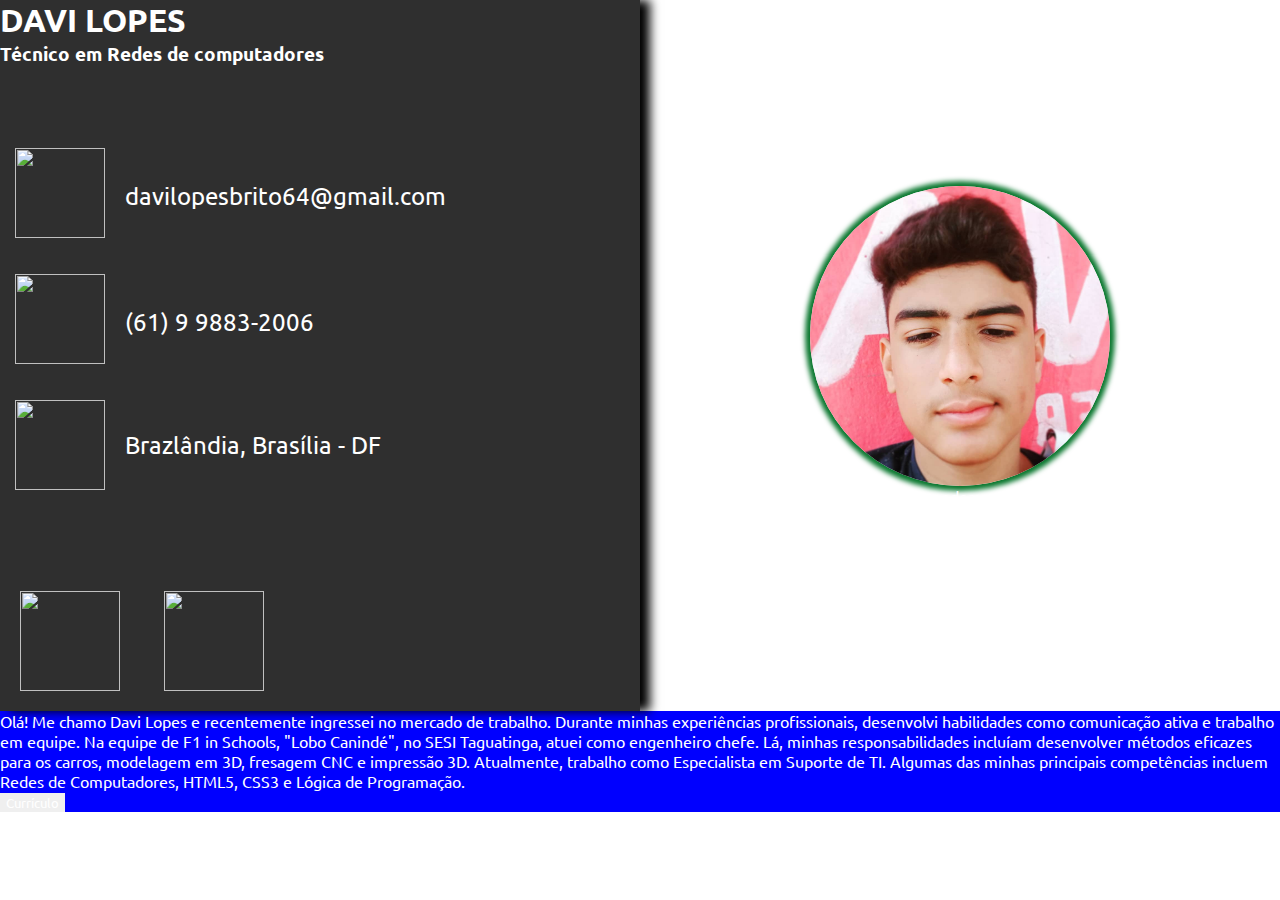
==== index.html @ be9fc5bb "Update and rename oi.html to index.html" ====
<!DOCTYPE html>
<html lang="pt-BR">
    <head>
        <title>
            Qualquer
        </title>
		<link rel="stylesheet" href="style.css">

    <meta charset="UTF-8"/>
	<link rel="preconnect" href="https://fonts.googleapis.com">
	<link rel="preconnect" href="https://fonts.gstatic.com" crossorigin>
	<link href="https://fonts.googleapis.com/css2?family=Ubuntu:ital,wght@0,300;0,400;0,500;0,700;1,300;1,400;1,500;1,700&display=swap" rel="stylesheet">

    </head>

    <body>
		<div id="centro">
			<div id="esquerda">
				<div id="faixa">
					<h1 id="nome">
						DAVI LOPES
					</h1>
					<h3 id="cargo">
						Técnico em Redes de computadores
					</h3>
				</div>
				<div id="contatos">
					<div id="gmail">
						<a href="mailto:davilopesbrito64@gmail.com"><img src="https://cdn-icons-png.flaticon.com/512/281/281769.png" class="media-object  img-responsive img-thumbnail"></a>
						<p>davilopesbrito64@gmail.com</p>
					</div>

					<div id="telefone">
						<a href="tel:61998832006"><img src="https://cdn.icon-icons.com/icons2/317/PNG/512/phone-icon_34382.png" class="media-object  img-responsive img-thumbnail"></a>
						<p>(61) 9 9883-2006</p>
					</div>

					<div id="mapa">
						<img src="https://cdn-icons-png.flaticon.com/512/929/929426.png" class="media-object  img-responsive img-thumbnail">
						<p>Brazlândia, Brasília - DF</p>
					</div>
				</div>

				<div id="redes">
					<a href="https://www.linkedin.com/in/davi-lopes-brito-8b297128a/"><img src="https://cdn-icons-png.flaticon.com/256/174/174857.png" class="media-object  img-responsive img-thumbnail"></a>
					<a href="https://github.com/davilb64"><img src="https://logodix.com/logo/64439.png" class="media-object  img-responsive img-thumbnail"></a>
				</div>
		
			</div>
			<div id="direita">
				<img src="./foto.jpg" alt="foto">
				<p id="alan">
					"As máquinas me surpreendem muito frequentemente." </br>
					-Alan Turing
				</p>

			</div>
		</div>
    </body>
	<footer>
		<p id="apresentacao">
			Olá! Me chamo Davi Lopes e recentemente ingressei no mercado de trabalho. Durante minhas experiências profissionais, desenvolvi habilidades como comunicação ativa e trabalho em equipe.
			Na equipe de F1 in Schools, "Lobo Canindé", no SESI Taguatinga, atuei como engenheiro chefe. Lá, minhas responsabilidades incluíam desenvolver métodos eficazes para os carros, modelagem em 3D, fresagem CNC e impressão 3D. Atualmente, trabalho como Especialista em Suporte de TI.
			Algumas das minhas principais competências incluem Redes de Computadores, HTML5, CSS3 e Lógica de Programação.
		</p>
		<a href="https://docs.google.com/document/d/1vy5LesD0lHoESeig4MR_6QZ81gFuVqOP/edit?usp=sharing&ouid=104543149537685018441&rtpof=true&sd=true">
			<button>Currículo</button>
		</a>
	</footer>

</html>
---- style.css ----
*{
    border: 0px;
    margin: 0px;
    font-family: ubuntu;
    color: white;
}


#esquerda{
    background-color: rgba(0, 0, 0, 0.815);
    display: flex;
    flex-direction: column;
    justify-content: space-between;
    width: 960px;
    height: 711px;
    box-shadow: 10px 0px 10px black;
}

#direita{
    width: 960px;
    height: 711px;
    display: flex;
    justify-content: center;
    align-items: center;
    flex-direction: column;
}


#centro{
    display: flex;
    background-image: url('https://pbs.twimg.com/ext_tw_video_thumb/1561124725610405888/pu/img/nE0bt99DegtQN2bZ.jpg:large') ;
}

footer{
    background-color: blue;
}

#contatos{
    display: flex;
    flex-direction: column;
    font-size: x-large;
}

#contatos div{
    display: flex;
    align-items: center;
    padding: 15px;
}

#contatos div p{
    display: flex;
    align-items: center;
    padding: 20px;
}

#contatos img{
    height: 90px;
    width: 90px;
}

#redes img{
    height: 100px;
    width: 100px;
    padding: 20px;
}

#direita img{
    width: 300px;
    border-radius: 500px;
    border-style: dashed;
    border: 1px neon;
    border-color: #09772e;
    box-shadow: 0 0 5px 5px #09772e;
}
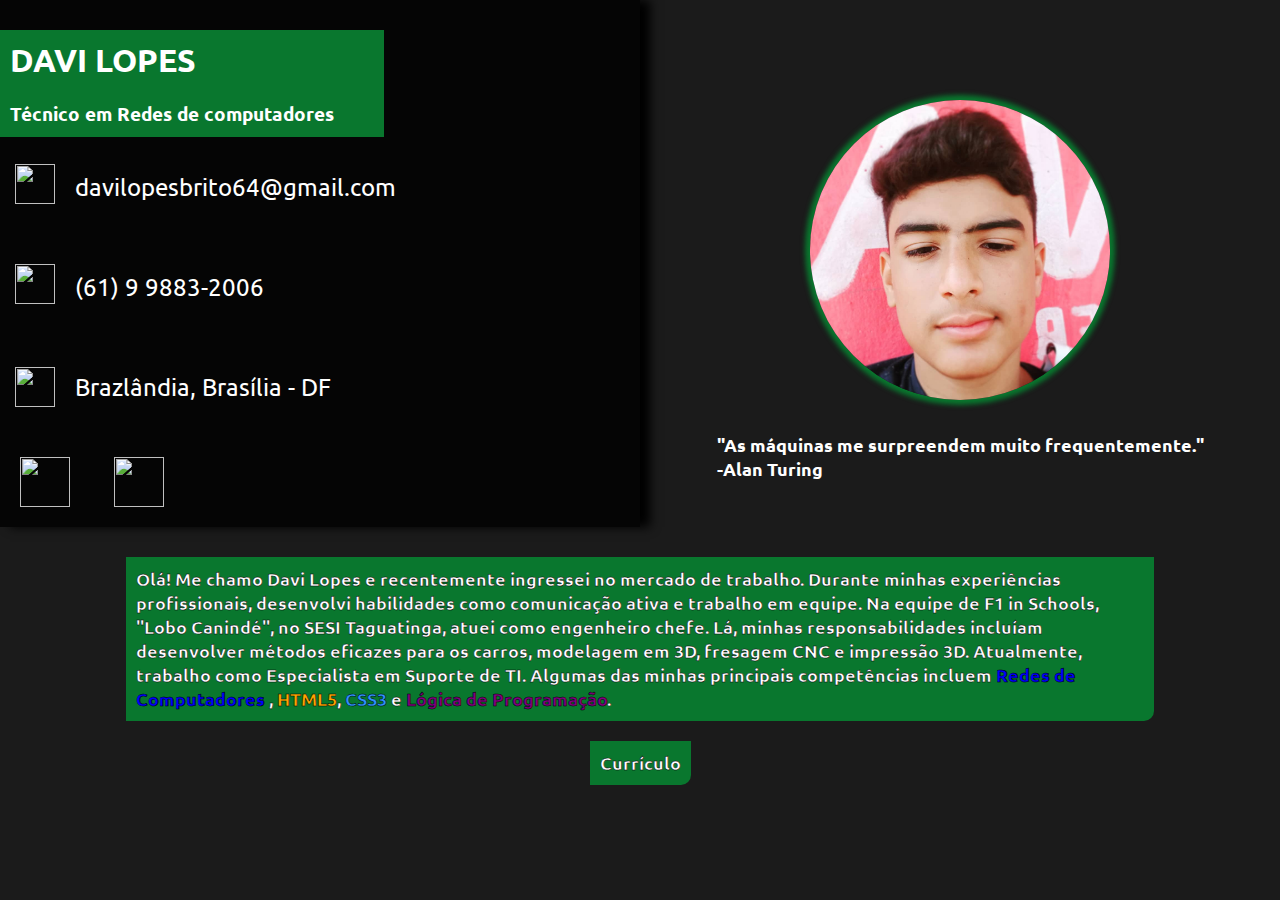
==== commit 6568aa49: "Add files via upload" ====
--- a/index.html
+++ b/index.html
@@ -2,8 +2,9 @@
 <html lang="pt-BR">
     <head>
         <title>
-            Qualquer
+            Currículo Davi Lopes
         </title>
+		<link rel="icon" type="image/x-icon" href="https://cdn.iconscout.com/icon/free/png-256/free-d-character-alphabet-letter-32851.png">
 		<link rel="stylesheet" href="style.css">
 
     <meta charset="UTF-8"/>
@@ -26,12 +27,12 @@
 				</div>
 				<div id="contatos">
 					<div id="gmail">
-						<a href="mailto:davilopesbrito64@gmail.com"><img src="https://cdn-icons-png.flaticon.com/512/281/281769.png" class="media-object  img-responsive img-thumbnail"></a>
+						<a href="mailto:davilopesbrito64@gmail.com" target="_blank"><img src="https://cdn-icons-png.flaticon.com/512/281/281769.png" class="media-object  img-responsive img-thumbnail"></a>
 						<p>davilopesbrito64@gmail.com</p>
 					</div>
 
 					<div id="telefone">
-						<a href="tel:61998832006"><img src="https://cdn.icon-icons.com/icons2/317/PNG/512/phone-icon_34382.png" class="media-object  img-responsive img-thumbnail"></a>
+						<a href="tel:61998832006" target="_blank"><img src="https://cdn.icon-icons.com/icons2/317/PNG/512/phone-icon_34382.png" class="media-object  img-responsive img-thumbnail"></a>
 						<p>(61) 9 9883-2006</p>
 					</div>
 
@@ -42,13 +43,13 @@
 				</div>
 
 				<div id="redes">
-					<a href="https://www.linkedin.com/in/davi-lopes-brito-8b297128a/"><img src="https://cdn-icons-png.flaticon.com/256/174/174857.png" class="media-object  img-responsive img-thumbnail"></a>
-					<a href="https://github.com/davilb64"><img src="https://logodix.com/logo/64439.png" class="media-object  img-responsive img-thumbnail"></a>
+					<a href="https://www.linkedin.com/in/davi-lopes-brito-8b297128a/" target="_blank"><img src="https://cdn-icons-png.flaticon.com/256/174/174857.png" class="media-object  img-responsive img-thumbnail"></a>
+					<a href="https://github.com/davilb64" target="_blank"><img src="https://logodix.com/logo/64439.png" class="media-object  img-responsive img-thumbnail"></a>
 				</div>
 		
 			</div>
 			<div id="direita">
-				<img src="./foto.jpg" alt="foto">
+				<a href="https://www.instagram.com/davilb0202/" target="_blank"><img src="./foto.jpg" alt="foto"></a>
 				<p id="alan">
 					"As máquinas me surpreendem muito frequentemente." </br>
 					-Alan Turing
@@ -61,9 +62,9 @@
 		<p id="apresentacao">
 			Olá! Me chamo Davi Lopes e recentemente ingressei no mercado de trabalho. Durante minhas experiências profissionais, desenvolvi habilidades como comunicação ativa e trabalho em equipe.
 			Na equipe de F1 in Schools, "Lobo Canindé", no SESI Taguatinga, atuei como engenheiro chefe. Lá, minhas responsabilidades incluíam desenvolver métodos eficazes para os carros, modelagem em 3D, fresagem CNC e impressão 3D. Atualmente, trabalho como Especialista em Suporte de TI.
-			Algumas das minhas principais competências incluem Redes de Computadores, HTML5, CSS3 e Lógica de Programação.
+			Algumas das minhas principais competências incluem <span id="blue"> Redes de Computadores </span>, <span id="orange">HTML5</span>, <span id="blue2">CSS3</span> e <span id="purple">Lógica de Programação</span>.
 		</p>
-		<a href="https://docs.google.com/document/d/1vy5LesD0lHoESeig4MR_6QZ81gFuVqOP/edit?usp=sharing&ouid=104543149537685018441&rtpof=true&sd=true">
+		<a href="https://docs.google.com/document/d/1vy5LesD0lHoESeig4MR_6QZ81gFuVqOP/edit?usp=sharing&ouid=104543149537685018441&rtpof=true&sd=true" target="_blank">
 			<button>Currículo</button>
 		</a>
 	</footer>
--- a/style.css
+++ b/style.css
@@ -11,14 +11,14 @@
     display: flex;
     flex-direction: column;
     justify-content: space-between;
-    width: 960px;
-    height: 711px;
+    width: 50%;
+    height: 70%;
     box-shadow: 10px 0px 10px black;
 }
 
 #direita{
-    width: 960px;
-    height: 711px;
+    width: 50%;
+    height: 70%;
     display: flex;
     justify-content: center;
     align-items: center;
@@ -32,7 +32,7 @@
 }
 
 footer{
-    background-color: blue;
+    background-color: rgb(27, 27, 27);
 }
 
 #contatos{
@@ -54,14 +54,16 @@
 }
 
 #contatos img{
-    height: 90px;
-    width: 90px;
+    height: 40px;
+    width: 40px;
+    transition: 0.5s;
 }
 
 #redes img{
-    height: 100px;
-    width: 100px;
+    height: 50px;
+    width: 50px;
     padding: 20px;
+    transition: 0.5s;
 }
 
 #direita img{
@@ -71,4 +73,109 @@
     border: 1px neon;
     border-color: #09772e;
     box-shadow: 0 0 5px 5px #09772e;
+    margin-top: 100px;
+    transition: 0.5s;
+}
+
+#direita p{
+    margin: 30px;
+    font-size: large;
+    font-weight: bold;
+}
+
+#faixa{
+    margin-top: 30px;
+    background-color: #09772e;
+    width: 60%;
+    transition: 1s;
+}
+
+#faixa h1{
+    padding: 10px;
+}
+
+#faixa h3{
+    padding: 10px;
+}
+
+footer #apresentacao{
+    margin: 20px;
+    padding: 10px;
+    width: 80%;
+    background-color: #09772e;
+    border-end-end-radius: 10px;
+    font-size: large;
+    -webkit-text-stroke-width: 0.5px;
+    -webkit-text-stroke-color: #000;
+    font-weight: bold;
+    transition: 0.5s;
+}
+
+footer{
+    padding: 10px;
+    display: flex;
+    justify-content: center;
+    align-items: center;
+    flex-direction: column;
+    background-color: rgb(27, 27, 27);
+
+}
+
+html{
+    background-color: rgb(27, 27, 27);
+}
+
+#blue{
+    color: blue;
+}
+
+#orange{
+    color: orange;
+}
+
+#blue2{
+    color: rgb(47, 144, 255);
+}
+
+#purple{
+    color: purple;
+}
+
+button{
+    margin-bottom: 21px;
+    padding: 10px;
+    color: white;
+    font-weight: bold;
+    font-size: large;
+    -webkit-text-stroke-width: 0.5px;
+    -webkit-text-stroke-color: #000;
+    background-color: #09772e;
+    border-end-end-radius: 10px;
+    transition: 0.5s;
+}
+
+/* hover */
+
+
+#contatos img:hover{
+    height: 50px;
+    width: 50px;
+}
+
+#redes img:hover{
+    height: 60px;
+    width: 60px;
+}
+
+#direita img:hover{
+    width: 310px;
+}
+
+footer #apresentacao:hover{
+    padding: 20px;
+}
+
+button:hover{
+    cursor: pointer;
+    padding: 15px;
 }